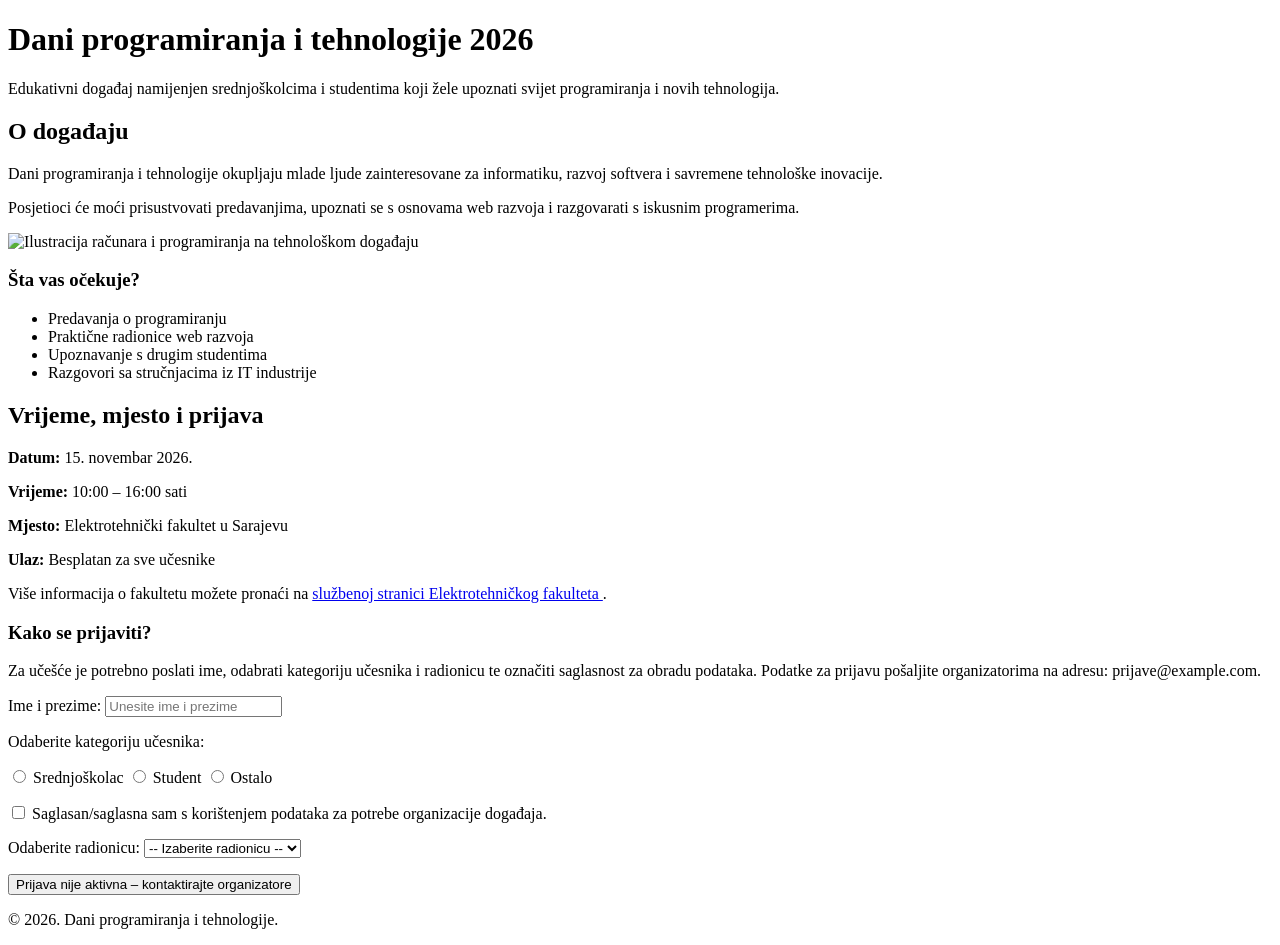
==== lv1/zad1.html @ 2b3cd7d4 "Dodat zadatak za lv3" ====
<!DOCTYPE html>
<html lang="bs">
<head>
    <meta charset="UTF-8">
    <meta name="viewport" content="width=device-width, initial-scale=1.0">
    <title>Dani programiranja i tehnologije</title>
</head>
<body>

    <header>
        <h1>Dani programiranja i tehnologije 2026</h1>
        <p>
            Edukativni događaj namijenjen srednjoškolcima i studentima
            koji žele upoznati svijet programiranja i novih tehnologija.
        </p>
    </header>

    <main>
        <section>
            <h2>O događaju</h2>

            <p>
                Dani programiranja i tehnologije okupljaju mlade ljude
                zainteresovane za informatiku, razvoj softvera i
                savremene tehnološke inovacije.
            </p>

            <p>
                Posjetioci će moći prisustvovati predavanjima,
                upoznati se s osnovama web razvoja i razgovarati
                s iskusnim programerima.
            </p>

            <img
                src="https://placehold.co/800x400/1e3a5f/ffffff?text=Programiranje+i+tehnologija"
                alt="Ilustracija računara i programiranja na tehnološkom događaju"
                width="600"
            >

            <h3>Šta vas očekuje?</h3>
            <ul>
                <li>Predavanja o programiranju</li>
                <li>Praktične radionice web razvoja</li>
                <li>Upoznavanje s drugim studentima</li>
                <li>Razgovori sa stručnjacima iz IT industrije</li>
            </ul>
        </section>

        <section>
            <h2>Vrijeme, mjesto i prijava</h2>

            <p><strong>Datum:</strong> 15. novembar 2026.</p>
            <p><strong>Vrijeme:</strong> 10:00 – 16:00 sati</p>
            <p><strong>Mjesto:</strong> Elektrotehnički fakultet u Sarajevu</p>
            <p><strong>Ulaz:</strong> Besplatan za sve učesnike</p>

            <p>
                Više informacija o fakultetu možete pronaći na
                <a href="https://etf.unsa.ba/" target="_blank">
                    službenoj stranici Elektrotehničkog fakulteta
                </a>.
            </p>

            <h3>Kako se prijaviti?</h3>

            <p>
                Za učešće je potrebno poslati ime, odabrati kategoriju
                učesnika i radionicu te označiti saglasnost za obradu
                podataka. Podatke za prijavu pošaljite organizatorima
                na adresu: prijave@example.com.
            </p>

            <form>
                <label for="ime">Ime i prezime:</label>
                <input
                    type="text"
                    id="ime"
                    name="ime"
                    placeholder="Unesite ime i prezime"
                >

                <p>Odaberite kategoriju učesnika:</p>

                <input
                    type="radio"
                    id="srednjoskolac"
                    name="kategorija"
                    value="srednjoskolac"
                >
                <label for="srednjoskolac">Srednjoškolac</label>

                <input
                    type="radio"
                    id="student"
                    name="kategorija"
                    value="student"
                >
                <label for="student">Student</label>

                <input
                    type="radio"
                    id="ostalo"
                    name="kategorija"
                    value="ostalo"
                >
                <label for="ostalo">Ostalo</label>

                <p>
                    <input
                        type="checkbox"
                        id="saglasnost"
                        name="saglasnost"
                    >
                    <label for="saglasnost">
                        Saglasan/saglasna sam s korištenjem podataka
                        za potrebe organizacije događaja.
                    </label>
                </p>

                <label for="radionica">Odaberite radionicu:</label>
                <select id="radionica" name="radionica">
                    <option value="">-- Izaberite radionicu --</option>
                    <option value="html-css">HTML i CSS</option>
                    <option value="python">Uvod u Python</option>
                    <option value="vjestacka-inteligencija">
                        Vještačka inteligencija
                    </option>
                </select>

                <p>
                    <button type="button">
                        Prijava nije aktivna – kontaktirajte organizatore
                    </button>
                </p>
            </form>
        </section>
    </main>

    <footer>
        <p>&copy; 2026. Dani programiranja i tehnologije.</p>
    </footer>

</body>
</html>
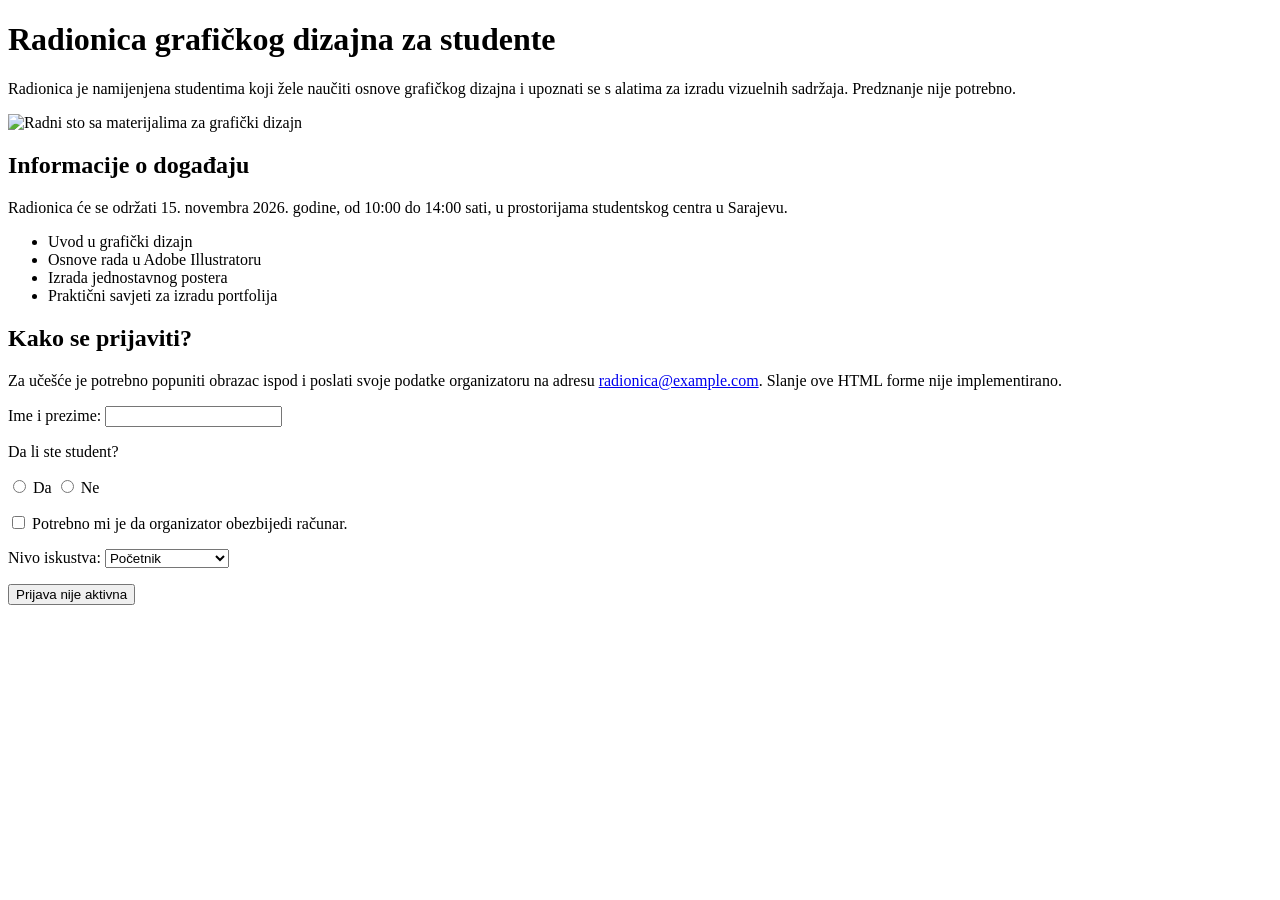
==== commit 1a3eef3f: "Dodani LV1 zadaci" ====
--- a/lv1/zad1.html
+++ b/lv1/zad1.html
@@ -3,143 +3,78 @@
 <html lang="bs">
 <head>
     <meta charset="UTF-8">
-    <meta name="viewport" content="width=device-width, initial-scale=1.0">
-    <title>Dani programiranja i tehnologije</title>
+    <title>Radionica grafičkog dizajna</title>
 </head>
 <body>
 
-    <header>
-        <h1>Dani programiranja i tehnologije 2026</h1>
+    <h1>Radionica grafičkog dizajna za studente</h1>
+
+    <p>
+        Radionica je namijenjena studentima koji žele naučiti osnove
+        grafičkog dizajna i upoznati se s alatima za izradu vizuelnih
+        sadržaja. Predznanje nije potrebno.
+    </p>
+
+    <img
+        src="https://images.unsplash.com/photo- design"
+        alt="Radni sto sa materijalima za grafički dizajn"
+        width="500"
+    >
+
+    <h2>Informacije o događaju</h2>
+
+    <p>
+        Radionica će se održati 15. novembra 2026. godine,
+        od 10:00 do 14:00 sati, u prostorijama studentskog
+        centra u Sarajevu.
+    </p>
+
+    <ul>
+        <li>Uvod u grafički dizajn</li>
+        <li>Osnove rada u Adobe Illustratoru</li>
+        <li>Izrada jednostavnog postera</li>
+        <li>Praktični savjeti za izradu portfolija</li>
+    </ul>
+
+    <h2>Kako se prijaviti?</h2>
+
+    <p>
+        Za učešće je potrebno popuniti obrazac ispod i poslati
+        svoje podatke organizatoru na adresu
+        <a href="mailto:radionica@example.com">radionica@example.com</a>.
+        Slanje ove HTML forme nije implementirano.
+    </p>
+
+    <form>
         <p>
-            Edukativni događaj namijenjen srednjoškolcima i studentima
-            koji žele upoznati svijet programiranja i novih tehnologija.
+            <label for="ime">Ime i prezime:</label>
+            <input type="text" id="ime" name="ime">
         </p>
-    </header>
 
-    <main>
-        <section>
-            <h2>O događaju</h2>
+        <p>Da li ste student?</p>
 
-            <p>
-                Dani programiranja i tehnologije okupljaju mlade ljude
-                zainteresovane za informatiku, razvoj softvera i
-                savremene tehnološke inovacije.
-            </p>
+        <input type="radio" id="student_da" name="student" value="da">
+        <label for="student_da">Da</label>
 
-            <p>
-                Posjetioci će moći prisustvovati predavanjima,
-                upoznati se s osnovama web razvoja i razgovarati
-                s iskusnim programerima.
-            </p>
+        <input type="radio" id="student_ne" name="student" value="ne">
+        <label for="student_ne">Ne</label>
 
-            <img
-                src="https://placehold.co/800x400/1e3a5f/ffffff?text=Programiranje+i+tehnologija"
-                alt="Ilustracija računara i programiranja na tehnološkom događaju"
-                width="600"
-            >
+        <p>
+            <input type="checkbox" id="oprema" name="oprema">
+            <label for="oprema">Potrebno mi je da organizator obezbijedi računar.</label>
+        </p>
 
-            <h3>Šta vas očekuje?</h3>
-            <ul>
-                <li>Predavanja o programiranju</li>
-                <li>Praktične radionice web razvoja</li>
-                <li>Upoznavanje s drugim studentima</li>
-                <li>Razgovori sa stručnjacima iz IT industrije</li>
-            </ul>
-        </section>
+        <p>
+            <label for="iskustvo">Nivo iskustva:</label>
+            <select id="iskustvo" name="iskustvo">
+                <option value="pocetnik">Početnik</option>
+                <option value="osnovno">Osnovno znanje</option>
+                <option value="napredno">Napredno znanje</option>
+            </select>
+        </p>
 
-        <section>
-            <h2>Vrijeme, mjesto i prijava</h2>
-
-            <p><strong>Datum:</strong> 15. novembar 2026.</p>
-            <p><strong>Vrijeme:</strong> 10:00 – 16:00 sati</p>
-            <p><strong>Mjesto:</strong> Elektrotehnički fakultet u Sarajevu</p>
-            <p><strong>Ulaz:</strong> Besplatan za sve učesnike</p>
-
-            <p>
-                Više informacija o fakultetu možete pronaći na
-                <a href="https://etf.unsa.ba/" target="_blank">
-                    službenoj stranici Elektrotehničkog fakulteta
-                </a>.
-            </p>
-
-            <h3>Kako se prijaviti?</h3>
-
-            <p>
-                Za učešće je potrebno poslati ime, odabrati kategoriju
-                učesnika i radionicu te označiti saglasnost za obradu
-                podataka. Podatke za prijavu pošaljite organizatorima
-                na adresu: prijave@example.com.
-            </p>
-
-            <form>
-                <label for="ime">Ime i prezime:</label>
-                <input
-                    type="text"
-                    id="ime"
-                    name="ime"
-                    placeholder="Unesite ime i prezime"
-                >
-
-                <p>Odaberite kategoriju učesnika:</p>
-
-                <input
-                    type="radio"
-                    id="srednjoskolac"
-                    name="kategorija"
-                    value="srednjoskolac"
-                >
-                <label for="srednjoskolac">Srednjoškolac</label>
-
-                <input
-                    type="radio"
-                    id="student"
-                    name="kategorija"
-                    value="student"
-                >
-                <label for="student">Student</label>
-
-                <input
-                    type="radio"
-                    id="ostalo"
-                    name="kategorija"
-                    value="ostalo"
-                >
-                <label for="ostalo">Ostalo</label>
-
-                <p>
-                    <input
-                        type="checkbox"
-                        id="saglasnost"
-                        name="saglasnost"
-                    >
-                    <label for="saglasnost">
-                        Saglasan/saglasna sam s korištenjem podataka
-                        za potrebe organizacije događaja.
-                    </label>
-                </p>
-
-                <label for="radionica">Odaberite radionicu:</label>
-                <select id="radionica" name="radionica">
-                    <option value="">-- Izaberite radionicu --</option>
-                    <option value="html-css">HTML i CSS</option>
-                    <option value="python">Uvod u Python</option>
-                    <option value="vjestacka-inteligencija">
-                        Vještačka inteligencija
-                    </option>
-                </select>
-
-                <p>
-                    <button type="button">
-                        Prijava nije aktivna – kontaktirajte organizatore
-                    </button>
-                </p>
-            </form>
-        </section>
-    </main>
-
-    <footer>
-        <p>&copy; 2026. Dani programiranja i tehnologije.</p>
-    </footer>
+        <button type="button">Prijava nije aktivna</button>
+    </form>
 
 </body>
 </html>
